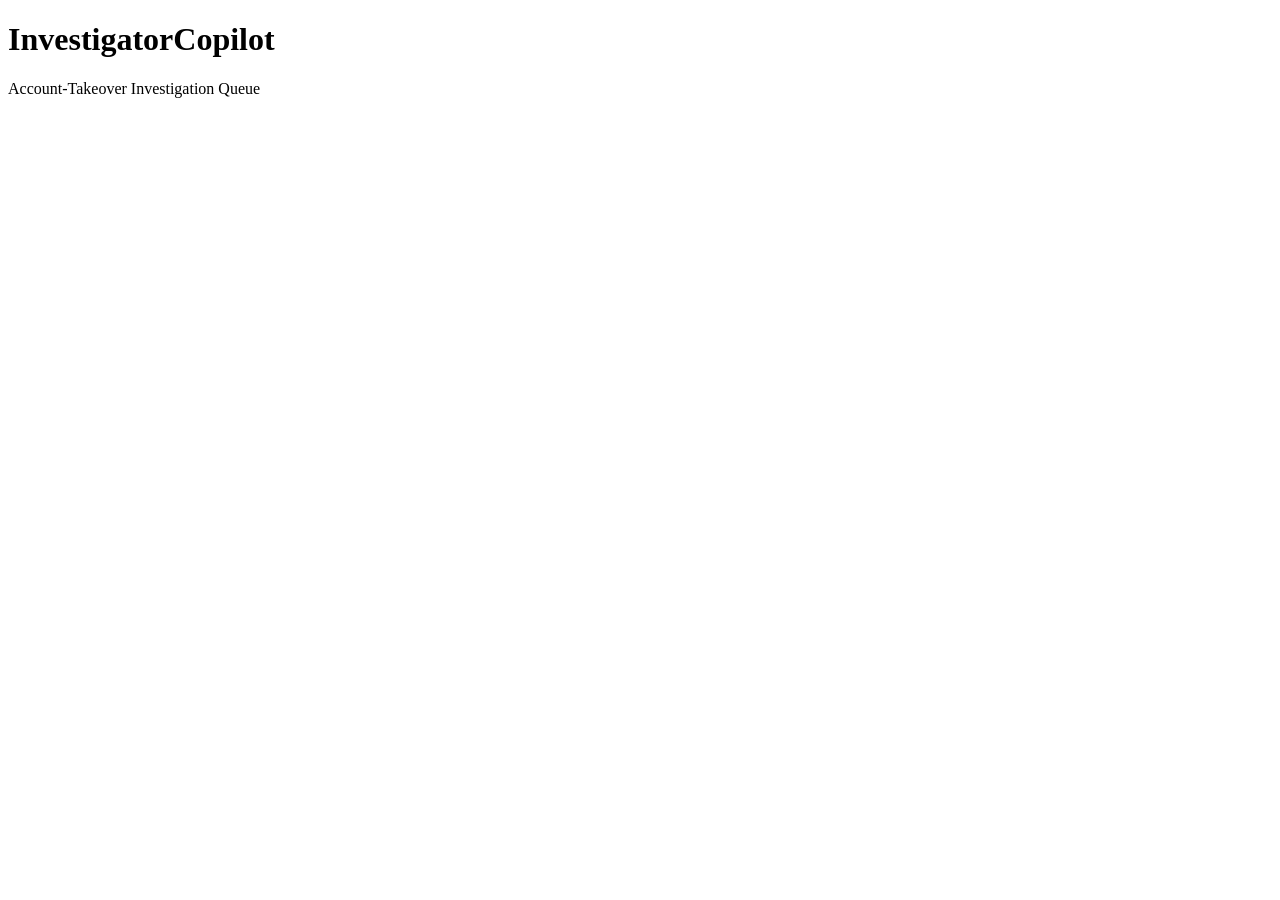
==== frontend/index.html @ 493c1946 "html-case queue" ====
<!DOCTYPE html>
<html lang="en">
<head>
  <meta charset="UTF-8">
  <title>InvestigatorCopilot — Case Queue</title>
  <link rel="stylesheet" href="css/style.css">
</head>
<body>
  <header class="app-header">
    <h1>InvestigatorCopilot</h1>
    <p class="subtitle">Account-Takeover Investigation Queue</p>
  </header>
  <main>
    <div id="case-list" class="case-list"></div>
  </main>
  <script src="js/api.js"></script>
  <script src="js/queue.js"></script>
</body>
</html>
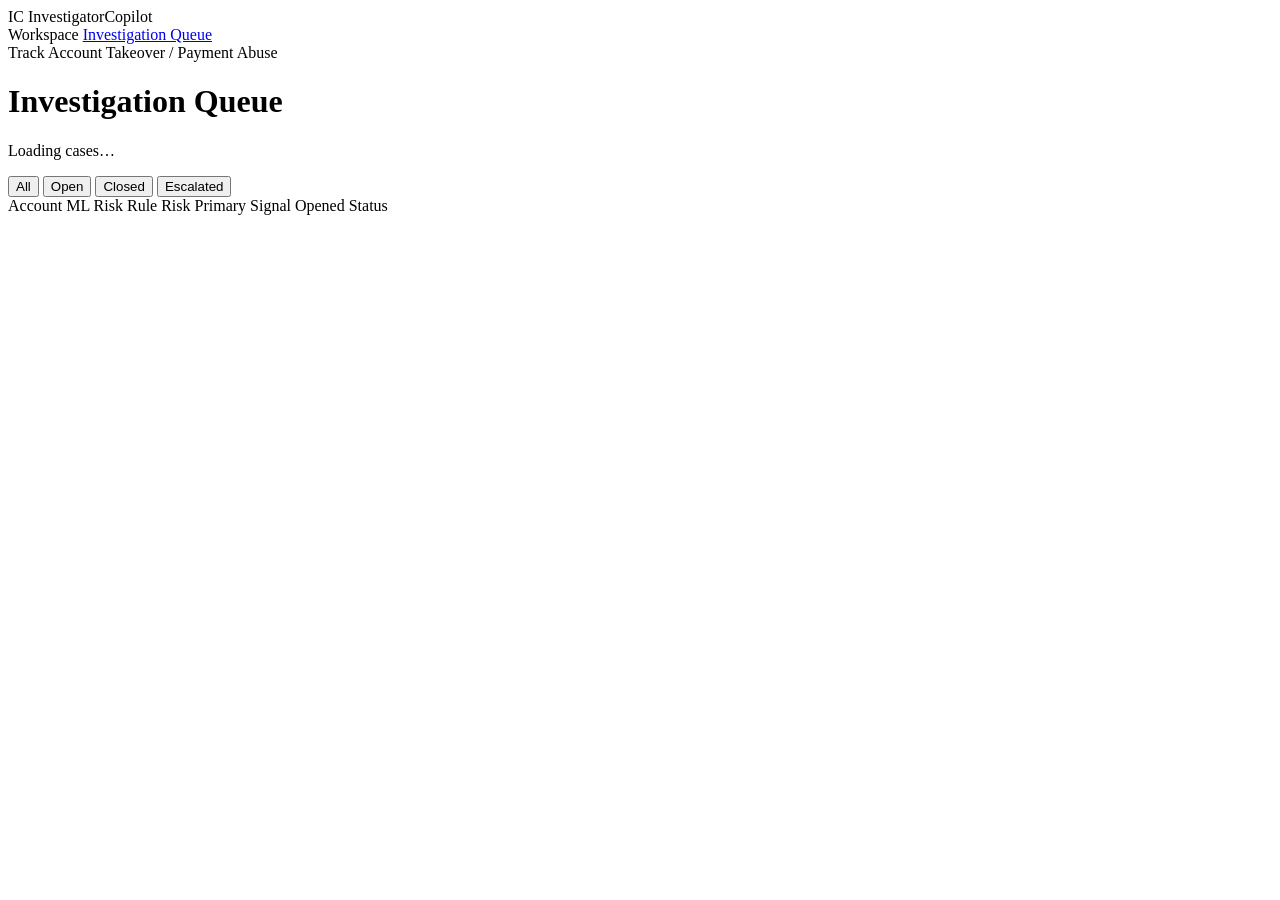
==== commit 38053c44: "changes" ====
--- a/frontend/index.html
+++ b/frontend/index.html
@@ -1,19 +1,58 @@
 <!DOCTYPE html>
 <html lang="en">
 <head>
-  <meta charset="UTF-8">
-  <title>InvestigatorCopilot — Case Queue</title>
-  <link rel="stylesheet" href="css/style.css">
+<meta charset="UTF-8">
+<meta name="viewport" content="width=device-width, initial-scale=1.0">
+<title>InvestigatorCopilot — Queue</title>
+<link rel="preconnect" href="https://fonts.googleapis.com">
+<link href="https://fonts.googleapis.com/css2?family=IBM+Plex+Mono:wght@400;500;600&family=IBM+Plex+Sans:wght@400;500;600&display=swap" rel="stylesheet">
+<link rel="stylesheet" href="css/styles.css">
 </head>
 <body>
-  <header class="app-header">
-    <h1>InvestigatorCopilot</h1>
-    <p class="subtitle">Account-Takeover Investigation Queue</p>
-  </header>
-  <main>
-    <div id="case-list" class="case-list"></div>
+<div class="shell">
+  <aside class="rail">
+    <div class="rail-brand">
+      <span class="rail-mark">IC</span>
+      <span class="rail-name">InvestigatorCopilot</span>
+    </div>
+    <nav class="rail-nav">
+      <span class="rail-nav-label">Workspace</span>
+      <a class="rail-nav-item active" href="index.html">Investigation Queue</a>
+    </nav>
+    <div class="rail-footer">
+      <span class="rail-footer-label">Track</span>
+      <span class="rail-footer-value">Account Takeover / Payment Abuse</span>
+    </div>
+  </aside>
+
+  <main class="main">
+    <header class="topbar">
+      <div class="topbar-title">
+        <h1>Investigation Queue</h1>
+        <p id="queue-count" class="topbar-sub">Loading cases…</p>
+      </div>
+      <div class="filter-tabs" id="filter-tabs">
+        <button class="filter-tab active" data-status="">All</button>
+        <button class="filter-tab" data-status="open">Open</button>
+        <button class="filter-tab" data-status="closed">Closed</button>
+        <button class="filter-tab" data-status="escalated">Escalated</button>
+      </div>
+    </header>
+
+    <section class="queue-table-wrap">
+      <div class="queue-table-header">
+        <span class="col col-account">Account</span>
+        <span class="col col-score">ML Risk</span>
+        <span class="col col-score">Rule Risk</span>
+        <span class="col col-signal">Primary Signal</span>
+        <span class="col col-time">Opened</span>
+        <span class="col col-status">Status</span>
+      </div>
+      <div id="queue-rows" class="queue-rows"></div>
+    </section>
   </main>
-  <script src="js/api.js"></script>
-  <script src="js/queue.js"></script>
+</div>
+<script src="js/api.js"></script>
+<script src="js/queue.js"></script>
 </body>
 </html>
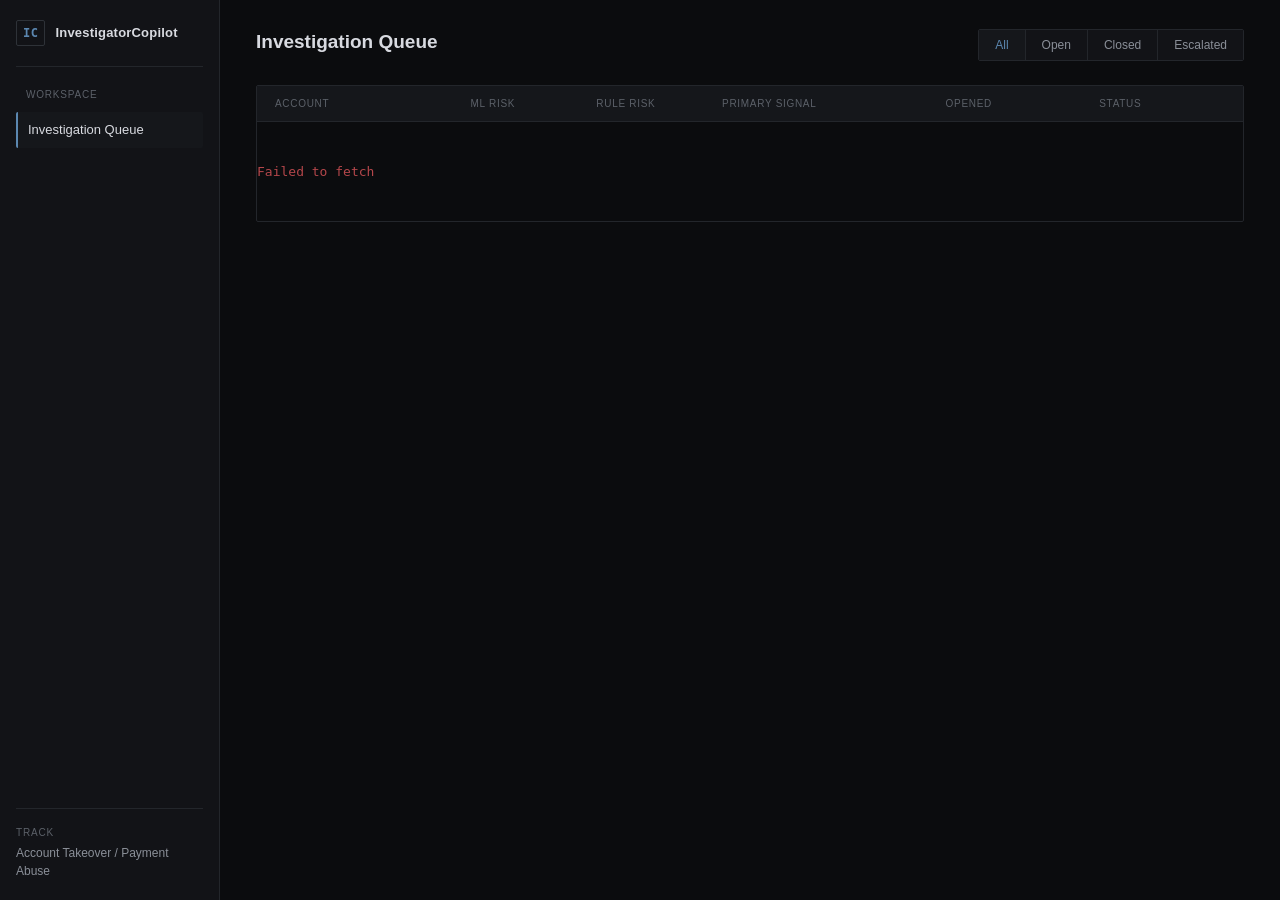
==== commit fd1b02ed: "feat: rebuild dashboard as dense SOC-style investigation UI" ====
--- a/frontend/index.html
+++ b/frontend/index.html
@@ -6,7 +6,7 @@
 <title>InvestigatorCopilot — Queue</title>
 <link rel="preconnect" href="https://fonts.googleapis.com">
 <link href="https://fonts.googleapis.com/css2?family=IBM+Plex+Mono:wght@400;500;600&family=IBM+Plex+Sans:wght@400;500;600&display=swap" rel="stylesheet">
-<link rel="stylesheet" href="css/styles.css">
+<link rel="stylesheet" href="css/style.css">
 </head>
 <body>
 <div class="shell">
--- a/frontend/css/style.css
+++ b/frontend/css/style.css
@@ -0,0 +1,665 @@
+:root{
+  --bg:#0b0c0e;
+  --panel:#121317;
+  --panel-alt:#15171b;
+  --border:#23262b;
+  --border-strong:#2e3238;
+  --text:#d8dae0;
+  --text-dim:#8a8f98;
+  --text-faint:#5c6169;
+  --accent:#5b87b0;
+  --accent-dim:#3d5a75;
+  --risk-high:#b5474b;
+  --risk-high-bg:#2a1516;
+  --risk-medium:#c98a3b;
+  --risk-medium-bg:#2a2013;
+  --risk-low:#4f9c82;
+  --risk-low-bg:#12211c;
+  --mono:'IBM Plex Mono',ui-monospace,SFMono-Regular,Menlo,monospace;
+  --sans:'IBM Plex Sans',-apple-system,BlinkMacSystemFont,'Segoe UI',sans-serif;
+}
+
+*{box-sizing:border-box;margin:0;padding:0}
+
+body{
+  background:var(--bg);
+  color:var(--text);
+  font-family:var(--sans);
+  font-size:14px;
+  line-height:1.5;
+}
+
+a{color:inherit}
+
+.shell{
+  display:grid;
+  grid-template-columns:220px 1fr;
+  min-height:100vh;
+}
+
+.rail{
+  background:var(--panel);
+  border-right:1px solid var(--border);
+  padding:20px 16px;
+  display:flex;
+  flex-direction:column;
+  position:sticky;
+  top:0;
+  height:100vh;
+}
+
+.rail-brand{
+  display:flex;
+  align-items:center;
+  gap:10px;
+  padding-bottom:20px;
+  margin-bottom:20px;
+  border-bottom:1px solid var(--border);
+}
+
+.rail-mark{
+  font-family:var(--mono);
+  font-size:12px;
+  font-weight:600;
+  color:var(--accent);
+  border:1px solid var(--border-strong);
+  padding:3px 6px;
+  border-radius:2px;
+  letter-spacing:0.5px;
+}
+
+.rail-name{
+  font-size:13px;
+  font-weight:600;
+  letter-spacing:0.2px;
+}
+
+.rail-nav{
+  display:flex;
+  flex-direction:column;
+  gap:2px;
+}
+
+.rail-nav-label{
+  font-size:10px;
+  text-transform:uppercase;
+  letter-spacing:0.8px;
+  color:var(--text-faint);
+  padding:0 10px 8px;
+}
+
+.rail-nav-item{
+  display:block;
+  text-decoration:none;
+  font-size:13px;
+  color:var(--text-dim);
+  padding:8px 10px;
+  border-radius:2px;
+  border-left:2px solid transparent;
+}
+
+.rail-nav-item.active,
+.rail-nav-item:hover{
+  color:var(--text);
+  background:var(--panel-alt);
+  border-left-color:var(--accent);
+}
+
+.rail-footer{
+  margin-top:auto;
+  padding-top:16px;
+  border-top:1px solid var(--border);
+  display:flex;
+  flex-direction:column;
+  gap:4px;
+}
+
+.rail-footer-label{
+  font-size:10px;
+  text-transform:uppercase;
+  letter-spacing:0.8px;
+  color:var(--text-faint);
+}
+
+.rail-footer-value{
+  font-size:12px;
+  color:var(--text-dim);
+}
+
+.main{
+  padding:28px 36px 60px;
+  max-width:1280px;
+}
+
+.topbar{
+  display:flex;
+  justify-content:space-between;
+  align-items:flex-end;
+  margin-bottom:24px;
+  flex-wrap:wrap;
+  gap:16px;
+}
+
+.topbar-title h1{
+  font-size:19px;
+  font-weight:600;
+}
+
+.topbar-sub{
+  font-size:12px;
+  color:var(--text-dim);
+  margin-top:4px;
+  font-family:var(--mono);
+}
+
+.filter-tabs{
+  display:flex;
+  border:1px solid var(--border);
+  border-radius:2px;
+  overflow:hidden;
+}
+
+.filter-tab{
+  background:var(--panel);
+  color:var(--text-dim);
+  border:none;
+  border-right:1px solid var(--border);
+  padding:8px 16px;
+  font-family:var(--sans);
+  font-size:12px;
+  cursor:pointer;
+}
+
+.filter-tab:last-child{border-right:none}
+
+.filter-tab:hover{color:var(--text)}
+
+.filter-tab.active{
+  background:var(--panel-alt);
+  color:var(--accent);
+}
+
+.queue-table-wrap{
+  border:1px solid var(--border);
+  border-radius:2px;
+  overflow:hidden;
+}
+
+.queue-table-header{
+  display:grid;
+  grid-template-columns:1.4fr 0.9fr 0.9fr 1.6fr 1.1fr 0.9fr;
+  background:var(--panel-alt);
+  border-bottom:1px solid var(--border);
+  padding:10px 18px;
+}
+
+.col{
+  font-size:10px;
+  text-transform:uppercase;
+  letter-spacing:0.7px;
+  color:var(--text-faint);
+}
+
+.queue-rows{
+  display:flex;
+  flex-direction:column;
+}
+
+.queue-row{
+  display:grid;
+  grid-template-columns:1.4fr 0.9fr 0.9fr 1.6fr 1.1fr 0.9fr;
+  align-items:center;
+  padding:13px 18px;
+  border-bottom:1px solid var(--border);
+  text-decoration:none;
+  color:var(--text);
+  border-left:2px solid transparent;
+}
+
+.queue-row:last-child{border-bottom:none}
+
+.queue-row:hover{
+  background:var(--panel);
+  border-left-color:var(--accent);
+}
+
+.queue-row.risk-high{border-left-color:var(--risk-high)}
+.queue-row.risk-medium{border-left-color:var(--risk-medium)}
+.queue-row.risk-low{border-left-color:var(--risk-low)}
+
+.qr-account{
+  font-family:var(--mono);
+  font-size:13px;
+}
+
+.qr-score{
+  font-family:var(--mono);
+  font-size:13px;
+  font-weight:600;
+}
+
+.qr-signal{
+  font-size:12px;
+  color:var(--text-dim);
+  text-transform:capitalize;
+}
+
+.qr-time{
+  font-family:var(--mono);
+  font-size:11px;
+  color:var(--text-dim);
+}
+
+.status-tag{
+  display:inline-block;
+  font-size:10px;
+  text-transform:uppercase;
+  letter-spacing:0.5px;
+  padding:3px 8px;
+  border-radius:2px;
+  border:1px solid var(--border-strong);
+  color:var(--text-dim);
+  width:fit-content;
+}
+
+.status-tag.status-closed{color:var(--risk-low);border-color:var(--risk-low)}
+.status-tag.status-escalated{color:var(--risk-high);border-color:var(--risk-high)}
+.status-tag.status-open{color:var(--text-dim)}
+
+.loading-state,.empty-state,.error-state{
+  padding:40px 0;
+  color:var(--text-dim);
+  font-family:var(--mono);
+  font-size:13px;
+}
+
+.error-state{color:var(--risk-high)}
+
+.case-topbar{
+  display:flex;
+  justify-content:space-between;
+  align-items:flex-start;
+  margin-bottom:22px;
+  padding-bottom:20px;
+  border-bottom:1px solid var(--border);
+}
+
+.case-back{
+  display:inline-block;
+  font-size:11px;
+  color:var(--text-dim);
+  text-decoration:none;
+  margin-bottom:10px;
+  font-family:var(--mono);
+}
+
+.case-back:hover{color:var(--accent)}
+
+.case-id-block h1{
+  font-family:var(--mono);
+  font-size:20px;
+  font-weight:600;
+}
+
+.case-id-block .case-sub{
+  font-size:12px;
+  color:var(--text-dim);
+  margin-top:6px;
+  font-family:var(--mono);
+}
+
+.case-layout{
+  display:grid;
+  grid-template-columns:1fr 320px;
+  gap:20px;
+  align-items:start;
+}
+
+.panel{
+  background:var(--panel);
+  border:1px solid var(--border);
+  border-radius:2px;
+  padding:18px 20px;
+  margin-bottom:20px;
+}
+
+.panel-title{
+  font-size:11px;
+  text-transform:uppercase;
+  letter-spacing:0.7px;
+  color:var(--text-faint);
+  margin-bottom:16px;
+  display:flex;
+  justify-content:space-between;
+  align-items:center;
+}
+
+.risk-readout{
+  display:flex;
+  gap:24px;
+}
+
+.risk-metric{
+  flex:1;
+}
+
+.risk-metric-label{
+  font-size:10px;
+  text-transform:uppercase;
+  letter-spacing:0.6px;
+  color:var(--text-faint);
+  margin-bottom:6px;
+}
+
+.risk-metric-value{
+  font-family:var(--mono);
+  font-size:30px;
+  font-weight:600;
+  line-height:1;
+  margin-bottom:10px;
+}
+
+.risk-metric-value.high{color:var(--risk-high)}
+.risk-metric-value.medium{color:var(--risk-medium)}
+.risk-metric-value.low{color:var(--risk-low)}
+
+.risk-bar-track{
+  height:3px;
+  background:var(--border);
+  border-radius:2px;
+  overflow:hidden;
+}
+
+.risk-bar-fill{height:100%}
+.risk-bar-fill.high{background:var(--risk-high)}
+.risk-bar-fill.medium{background:var(--risk-medium)}
+.risk-bar-fill.low{background:var(--risk-low)}
+
+.info-list{
+  display:flex;
+  flex-direction:column;
+  gap:12px;
+}
+
+.info-row{
+  display:flex;
+  justify-content:space-between;
+  font-size:12px;
+  gap:12px;
+}
+
+.info-row-label{color:var(--text-dim)}
+
+.info-row-value{
+  font-family:var(--mono);
+  text-align:right;
+  color:var(--text);
+}
+
+.entity-group{
+  margin-bottom:14px;
+}
+
+.entity-group:last-child{margin-bottom:0}
+
+.entity-group-label{
+  font-size:10px;
+  text-transform:uppercase;
+  letter-spacing:0.6px;
+  color:var(--text-faint);
+  margin-bottom:8px;
+}
+
+.entity-item{
+  display:flex;
+  justify-content:space-between;
+  font-family:var(--mono);
+  font-size:12px;
+  padding:6px 0;
+  border-bottom:1px solid var(--border);
+}
+
+.entity-item:last-child{border-bottom:none}
+
+.entity-count{color:var(--text-dim)}
+
+.timeline{
+  display:flex;
+  flex-direction:column;
+}
+
+.timeline-row{
+  display:grid;
+  grid-template-columns:150px 16px 1fr;
+  padding-bottom:16px;
+  position:relative;
+}
+
+.timeline-row:last-child{padding-bottom:0}
+
+.timeline-time{
+  font-family:var(--mono);
+  font-size:11px;
+  color:var(--text-dim);
+  padding-top:1px;
+}
+
+.timeline-rail{
+  display:flex;
+  flex-direction:column;
+  align-items:center;
+}
+
+.timeline-dot{
+  width:8px;
+  height:8px;
+  background:var(--accent);
+  border-radius:50%;
+  margin-top:2px;
+  flex-shrink:0;
+}
+
+.timeline-line{
+  width:1px;
+  flex:1;
+  background:var(--border);
+  margin-top:4px;
+}
+
+.timeline-body{
+  padding-left:14px;
+}
+
+.timeline-event{
+  font-size:13px;
+  font-weight:500;
+  text-transform:capitalize;
+}
+
+.timeline-amount{
+  font-family:var(--mono);
+  color:var(--risk-medium);
+  font-weight:600;
+  margin-left:8px;
+}
+
+.timeline-meta{
+  font-family:var(--mono);
+  font-size:11px;
+  color:var(--text-faint);
+  margin-top:3px;
+}
+
+.evidence-row{
+  display:grid;
+  grid-template-columns:50px 1fr 90px;
+  align-items:center;
+  gap:12px;
+  padding:9px 0;
+  border-bottom:1px solid var(--border);
+}
+
+.evidence-row:last-child{border-bottom:none}
+
+.evidence-weight{
+  font-family:var(--mono);
+  font-size:12px;
+  color:var(--risk-medium);
+  font-weight:600;
+}
+
+.evidence-signal{
+  font-size:12.5px;
+  text-transform:capitalize;
+}
+
+.evidence-value{
+  font-family:var(--mono);
+  font-size:11px;
+  color:var(--text-dim);
+  text-align:right;
+}
+
+.ai-body{
+  font-size:13px;
+  line-height:1.65;
+  color:var(--text);
+  white-space:pre-line;
+}
+
+.ai-recommendation{
+  margin-top:14px;
+  padding:10px 12px;
+  border:1px solid var(--border-strong);
+  border-radius:2px;
+  font-family:var(--mono);
+  font-size:12px;
+  display:flex;
+  justify-content:space-between;
+}
+
+.ai-recommendation-label{color:var(--text-dim)}
+
+.ai-source-tag{
+  font-size:10px;
+  text-transform:uppercase;
+  letter-spacing:0.5px;
+  color:var(--text-faint);
+  margin-top:12px;
+}
+
+.btn{
+  font-family:var(--sans);
+  font-size:12.5px;
+  font-weight:600;
+  padding:9px 16px;
+  border-radius:2px;
+  border:1px solid var(--border-strong);
+  background:var(--panel-alt);
+  color:var(--text);
+  cursor:pointer;
+}
+
+.btn:hover{border-color:var(--accent);color:var(--accent)}
+
+.btn:disabled{opacity:0.4;cursor:default}
+
+.btn-run{
+  border-color:var(--accent-dim);
+  color:var(--accent);
+}
+
+.action-row{
+  display:flex;
+  gap:8px;
+  flex-wrap:wrap;
+}
+
+.btn-approve:hover{border-color:var(--risk-low);color:var(--risk-low)}
+.btn-hold:hover{border-color:var(--risk-medium);color:var(--risk-medium)}
+.btn-escalate:hover{border-color:var(--risk-high);color:var(--risk-high)}
+
+.review-record{
+  font-family:var(--mono);
+  font-size:12px;
+  color:var(--text-dim);
+  padding:10px 12px;
+  border:1px solid var(--border);
+  border-radius:2px;
+}
+
+.review-record .action-value{
+  color:var(--text);
+  font-weight:600;
+  text-transform:uppercase;
+}
+
+.notes-list{
+  display:flex;
+  flex-direction:column;
+  gap:10px;
+  margin-bottom:12px;
+}
+
+.note-item{
+  border:1px solid var(--border);
+  border-radius:2px;
+  padding:10px 12px;
+}
+
+.note-text{
+  font-size:12.5px;
+  line-height:1.5;
+}
+
+.note-time{
+  font-family:var(--mono);
+  font-size:10px;
+  color:var(--text-faint);
+  margin-top:6px;
+}
+
+.notes-empty{
+  font-size:12px;
+  color:var(--text-faint);
+  margin-bottom:12px;
+}
+
+.notes-input-row{
+  display:flex;
+  gap:8px;
+}
+
+textarea.notes-input{
+  flex:1;
+  background:var(--panel-alt);
+  border:1px solid var(--border);
+  border-radius:2px;
+  color:var(--text);
+  font-family:var(--sans);
+  font-size:12.5px;
+  padding:9px 10px;
+  resize:vertical;
+  min-height:38px;
+}
+
+textarea.notes-input:focus{outline:none;border-color:var(--accent)}
+
+.notes-scope-tag{
+  font-size:10px;
+  color:var(--text-faint);
+  margin-top:8px;
+}
+
+svg.entity-graph{width:100%;height:180px;display:block}
+.eg-edge{stroke:var(--border-strong);stroke-width:1}
+.eg-node-account circle{fill:var(--panel-alt);stroke:var(--accent);stroke-width:1.5}
+.eg-node circle{fill:var(--panel-alt);stroke:var(--border-strong);stroke-width:1.2}
+.eg-label{font-family:var(--mono);font-size:9px;fill:var(--text-dim)}
+.eg-label-center{font-family:var(--mono);font-size:9px;fill:var(--accent);font-weight:600}
+
+@media(max-width:980px){
+  .case-layout{grid-template-columns:1fr}
+  .shell{grid-template-columns:1fr}
+  .rail{display:none}
+}
